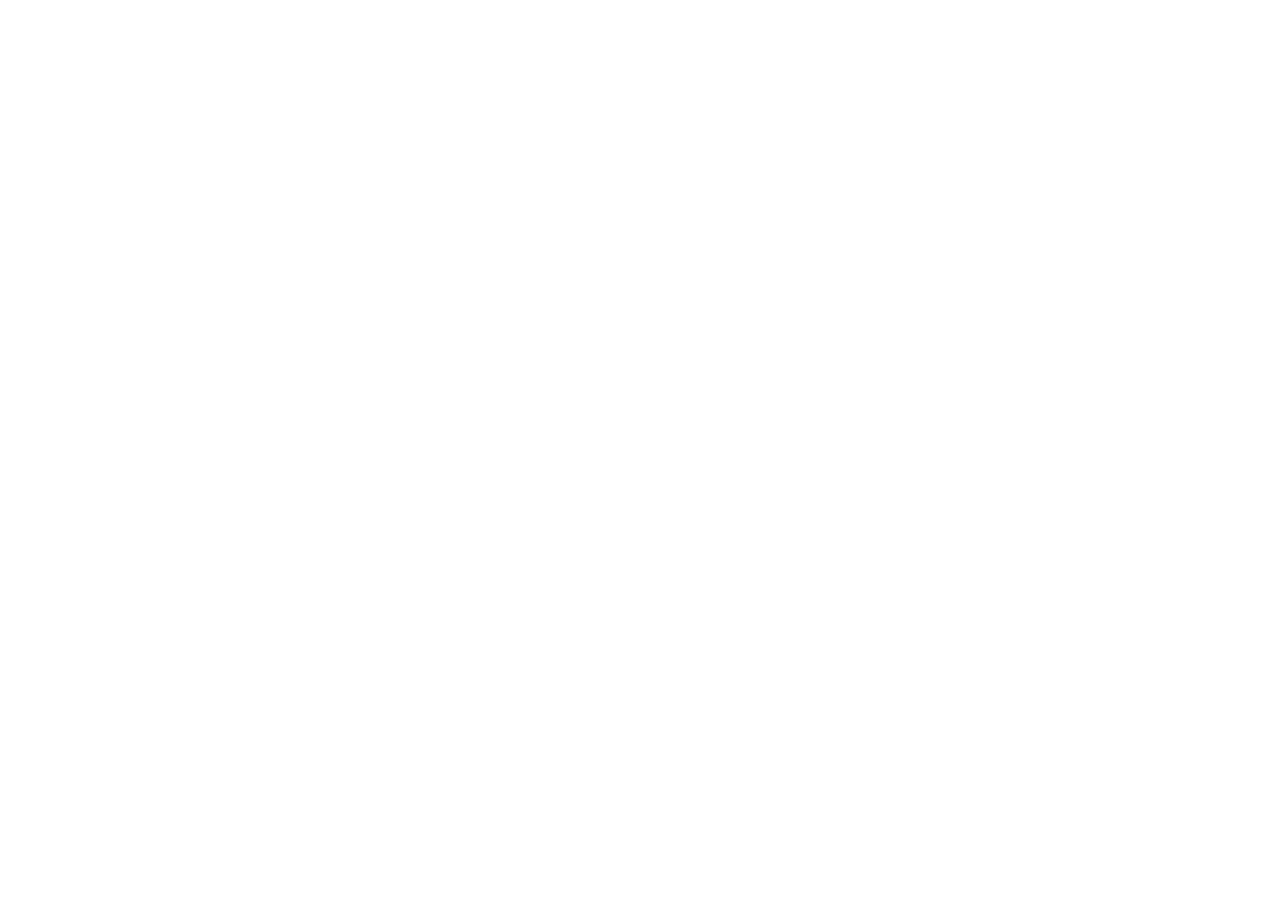
==== index.html @ 14d93b79 "Added first paragraph" ====
<!DOCTYPE html>
<html lang="en">
<head>
    <meta charset="UTF-8">
    <meta name="viewport" content="width=device-width, initial-scale=1.0">
    <meta http-equiv="X-UA-Compatible" content="ie=edge">
    <title>Document</title>
</head>
<body>
    
</body>
</html>
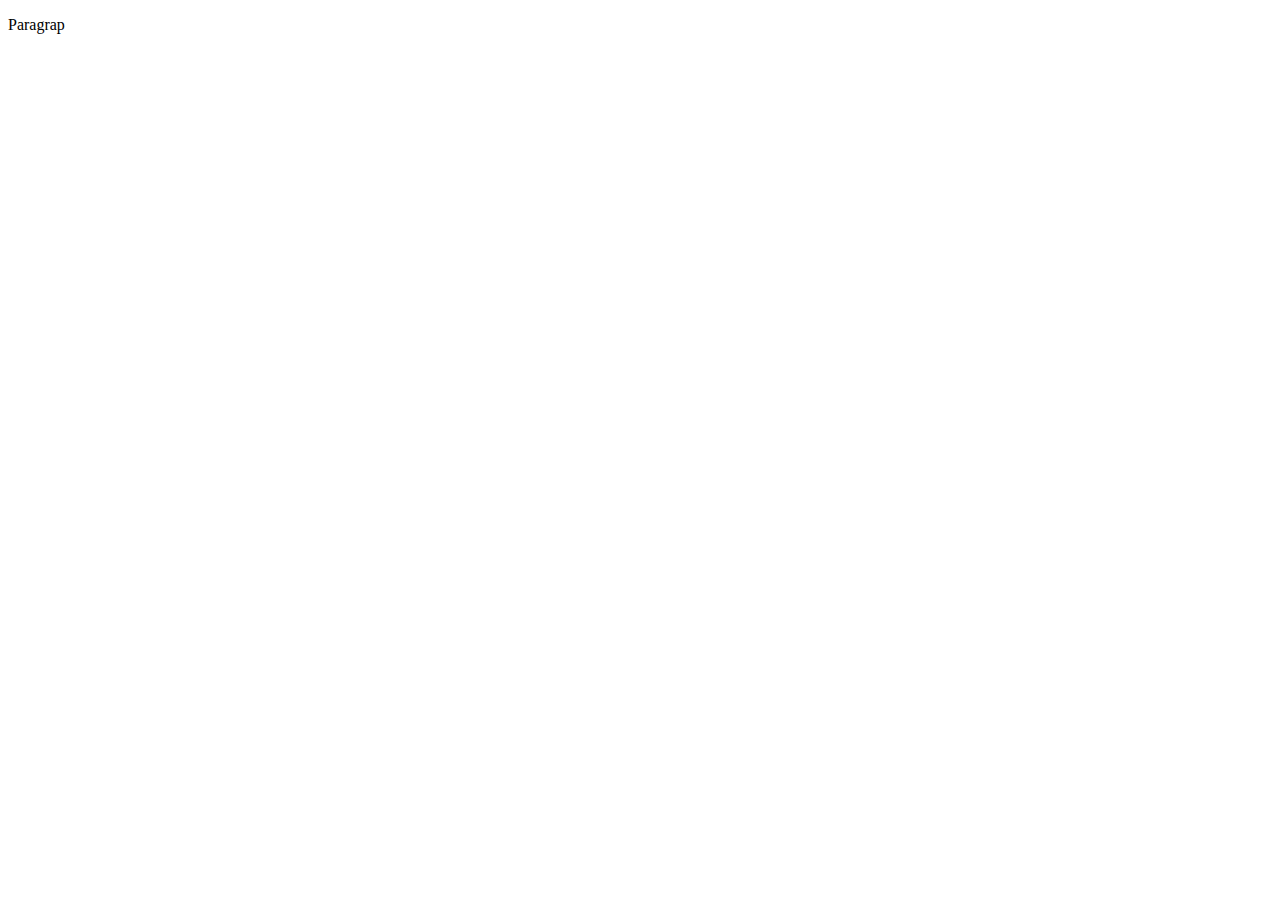
==== commit 9a7b3f91: "Added first paragraph" ====
--- a/index.html
+++ b/index.html
@@ -7,6 +7,6 @@
     <title>Document</title>
 </head>
 <body>
-    
+    <p>Paragrap</p>
 </body>
 </html>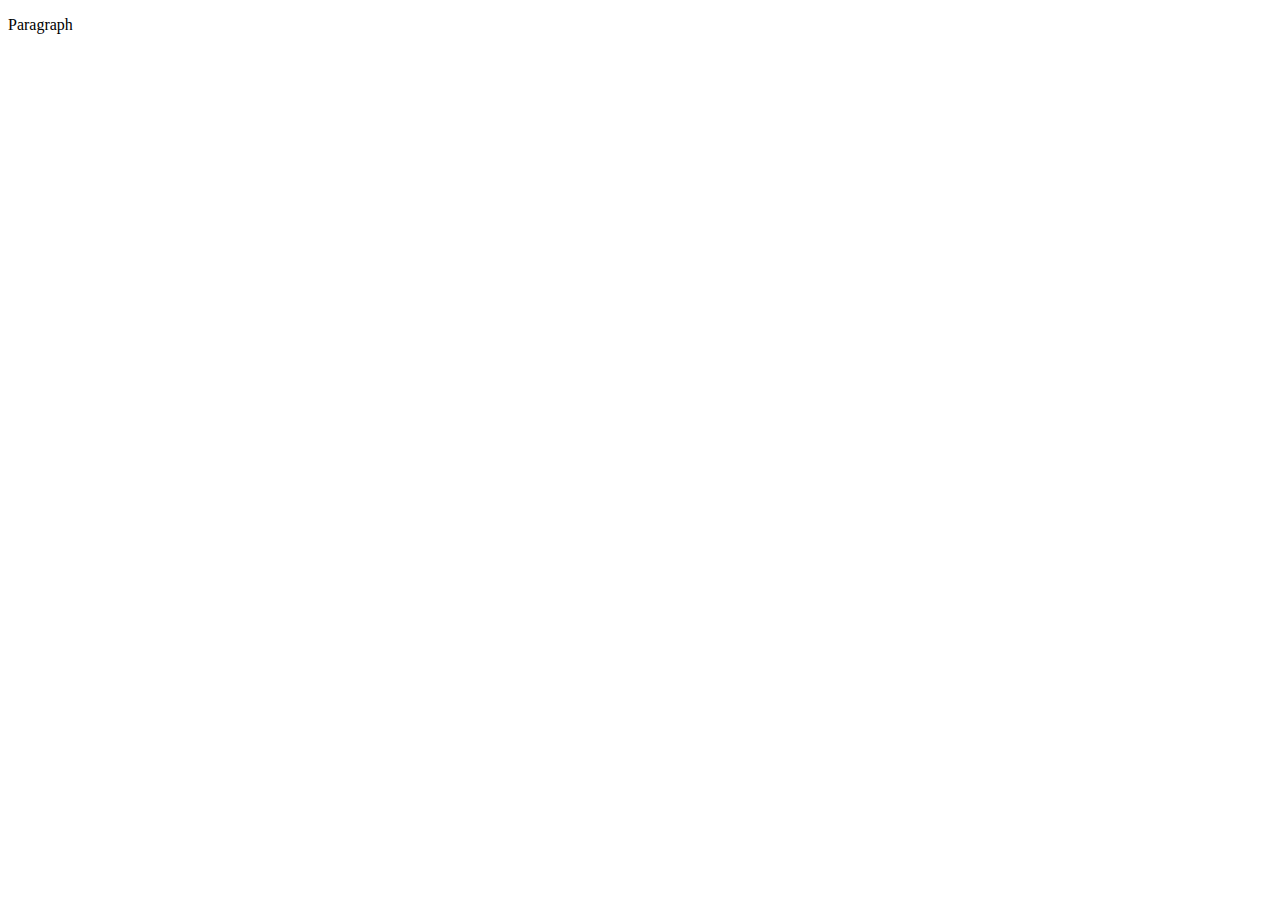
==== commit 2bda848a: "Fixing typo" ====
--- a/index.html
+++ b/index.html
@@ -7,6 +7,6 @@
     <title>Document</title>
 </head>
 <body>
-    <p>Paragrap</p>
+    <p>Paragraph</p>
 </body>
 </html>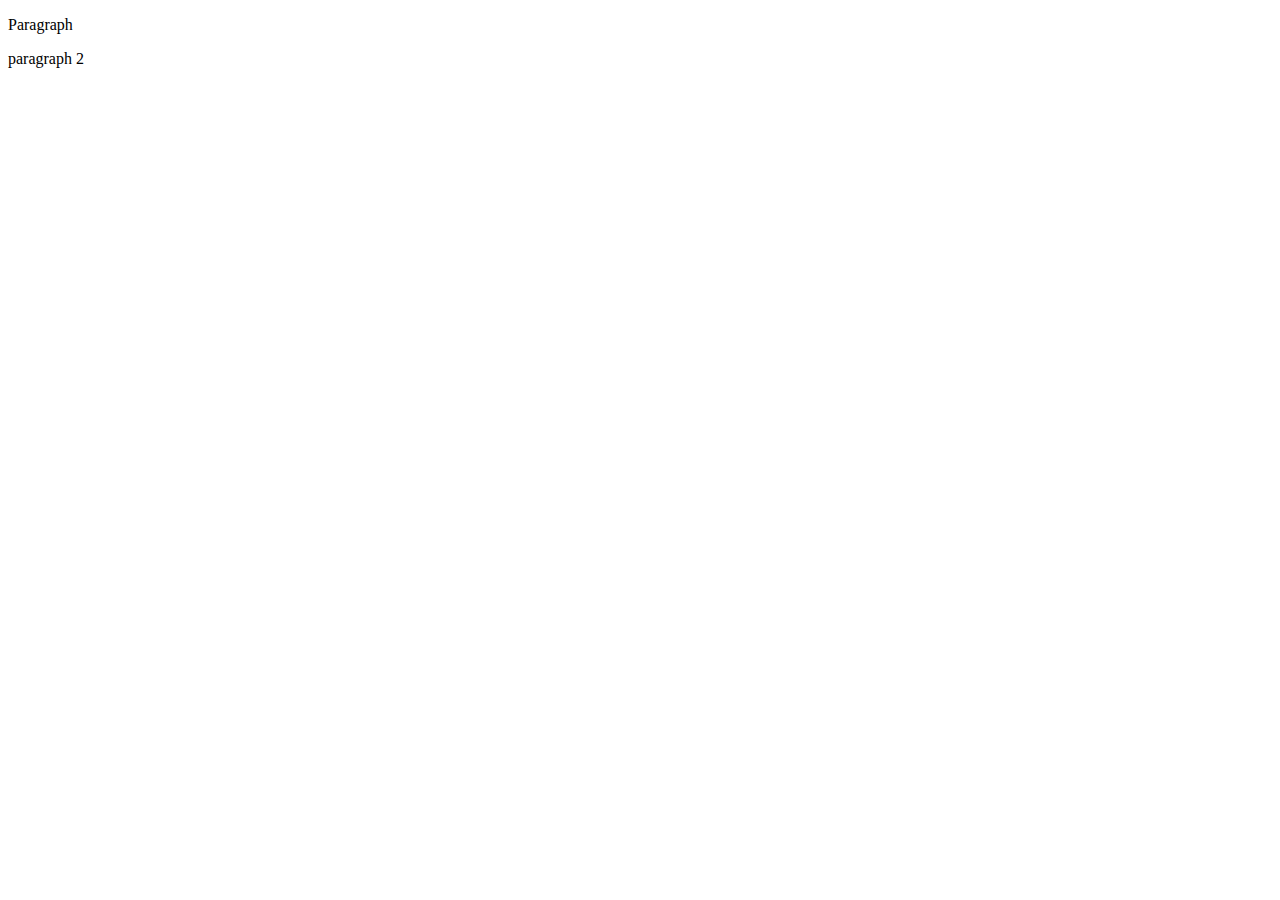
==== commit 21c37aca: "Adding second paragraph" ====
--- a/index.html
+++ b/index.html
@@ -8,5 +8,6 @@
 </head>
 <body>
     <p>Paragraph</p>
+    <p>paragraph 2</p>
 </body>
 </html>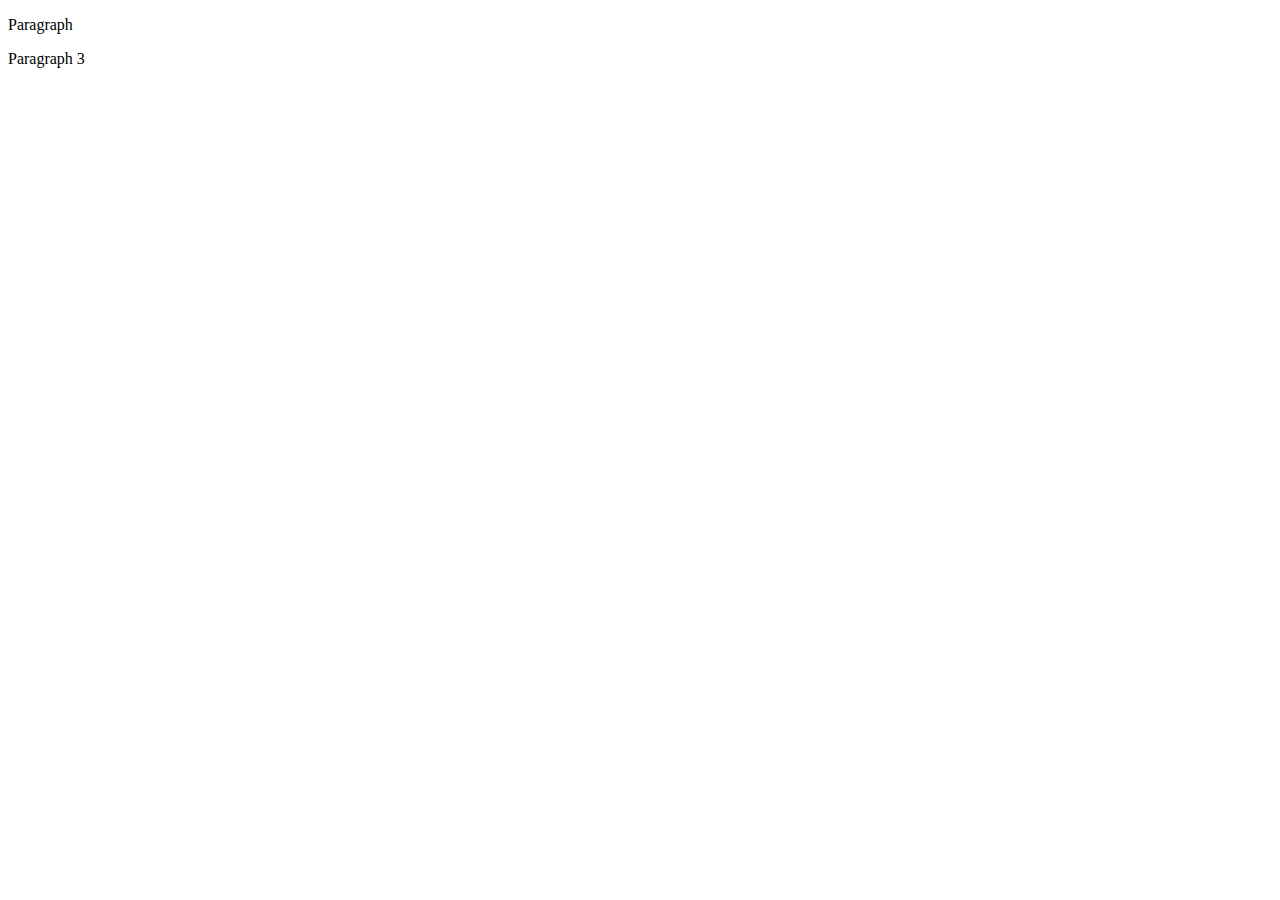
==== commit 3420c0b6: "Addin third paragraph on master branch" ====
--- a/index.html
+++ b/index.html
@@ -8,6 +8,6 @@
 </head>
 <body>
     <p>Paragraph</p>
-    <p>paragraph 2</p>
+    <p>Paragraph 3</p>
 </body>
 </html>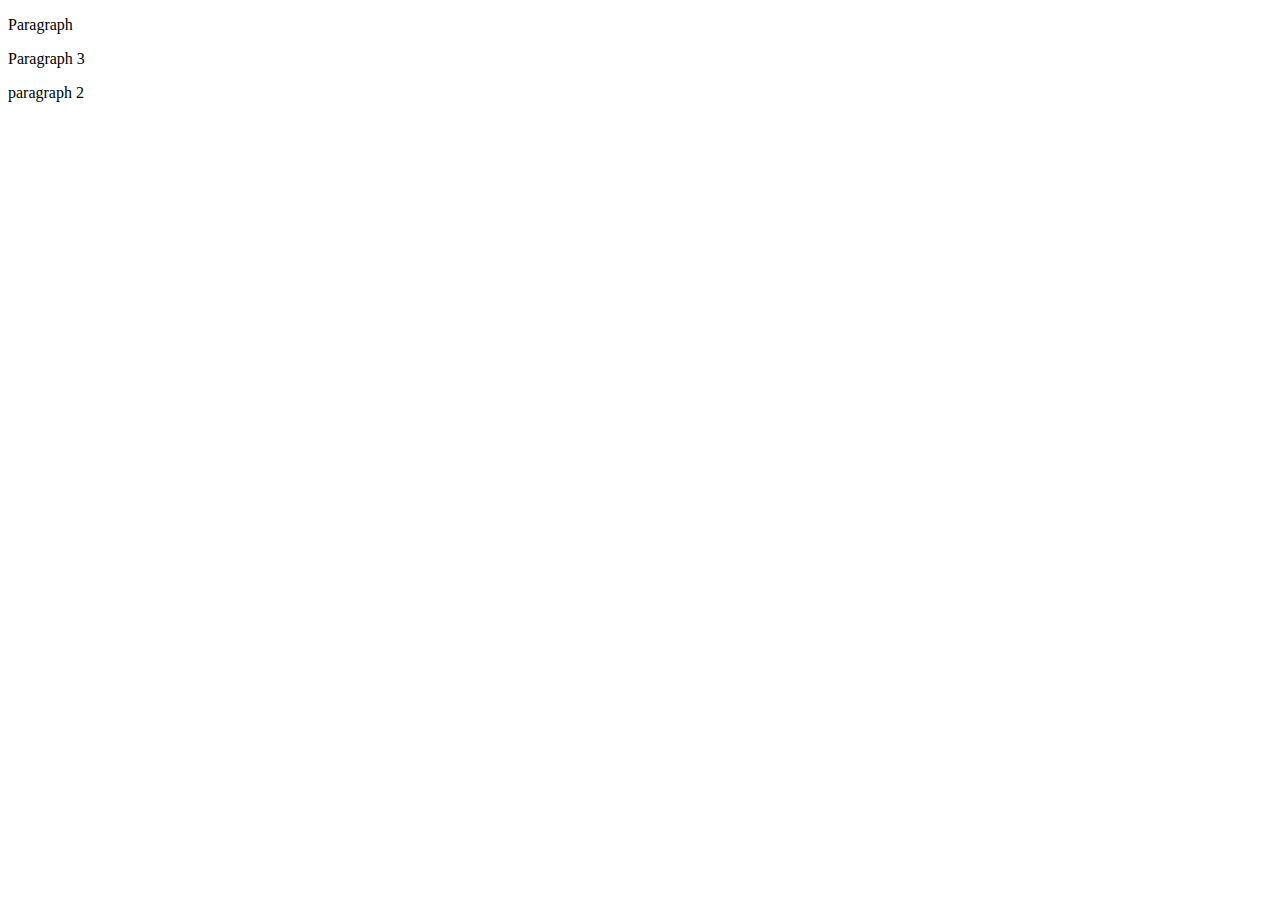
==== commit d1967237: "Resolving conflict on master branch" ====
--- a/index.html
+++ b/index.html
@@ -9,5 +9,6 @@
 <body>
     <p>Paragraph</p>
     <p>Paragraph 3</p>
+    <p>paragraph 2</p>
 </body>
 </html>